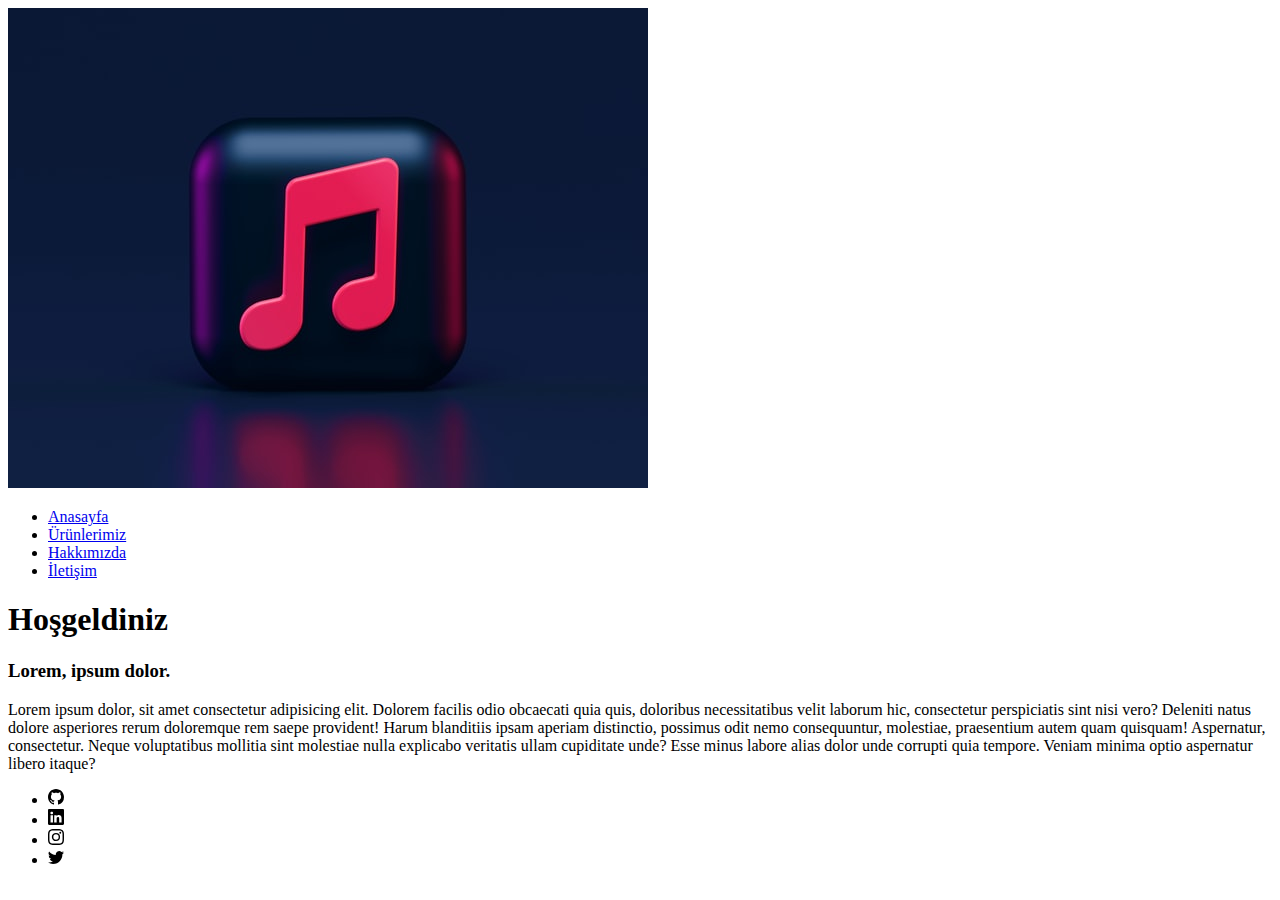
==== index.html @ fceb5fdb "Html dosyaları oluşturuldu." ====
<!DOCTYPE html>
<html lang="tr">
<head>
    <meta charset="UTF-8">
    <meta http-equiv="X-UA-Compatible" content="IE=edge">
    <meta name="viewport" content="width=device-width, initial-scale=1.0">
    <title>Documents</title>
</head>
<body>
    <!-- Header Start -->
    <img src="images/logo.jpg" alt="logo">
        <!-- NavBar Start-->
        <ul>
            <li>
                <a href="index.html">Anasayfa</a>
            </li>
            <li>
                <a href="products.html">Ürünlerimiz</a>
            </li>
            <li>
                <a href="about-us.html">Hakkımızda</a>
            </li>
            <li>
                <a href="contact.html">İletişim</a>
            </li>
        </ul>
        <!-- NavBar End -->

    <!-- Header End -->


    <!-- Section Start -->
    <section>
        <!-- Article Start -->
        <article>
            <h1>Hoşgeldiniz</h1>
        </article>
        <article>
            <h3>Lorem, ipsum dolor.</h3>
            <p>Lorem ipsum dolor, sit amet consectetur adipisicing elit. Dolorem facilis odio obcaecati quia quis, doloribus necessitatibus velit laborum hic, consectetur perspiciatis sint nisi vero? Deleniti natus dolore asperiores rerum doloremque rem saepe provident! Harum blanditiis ipsam aperiam distinctio, possimus odit nemo consequuntur, molestiae, praesentium autem quam quisquam! Aspernatur, consectetur. Neque voluptatibus mollitia sint molestiae nulla explicabo veritatis ullam cupiditate unde? Esse minus labore alias dolor unde corrupti quia tempore. Veniam minima optio aspernatur libero itaque?</p>
        </article>
        <!-- Article End -->
    </section>
    <!-- Section End -->


    <!-- Footer Start -->
    <ul>
        <li>
            <a href="https://github.com/sametkeles06" target="_blank"><img src="images/github.svg" alt="github"></a>
        </li>
        <li>
            <a href="https://www.linkedin.com/in/samet-kele%C5%9F-258595164" target="_blank"><img src="images/linkedin.svg" alt="linkedin"></a>
        </li>
        <li>
            <a href="https://www.instagram.com/" target="_blank"><img src="images/instagram.svg" alt="instagram"></a>
        </li>
        <li>
            <a href="https://twitter.com/?lang=en" target="_blank"><img src="images/twitter.svg" alt="twitter"></a>
        </li>
    </ul>
    <!-- Footer End -->
</body>
</html>
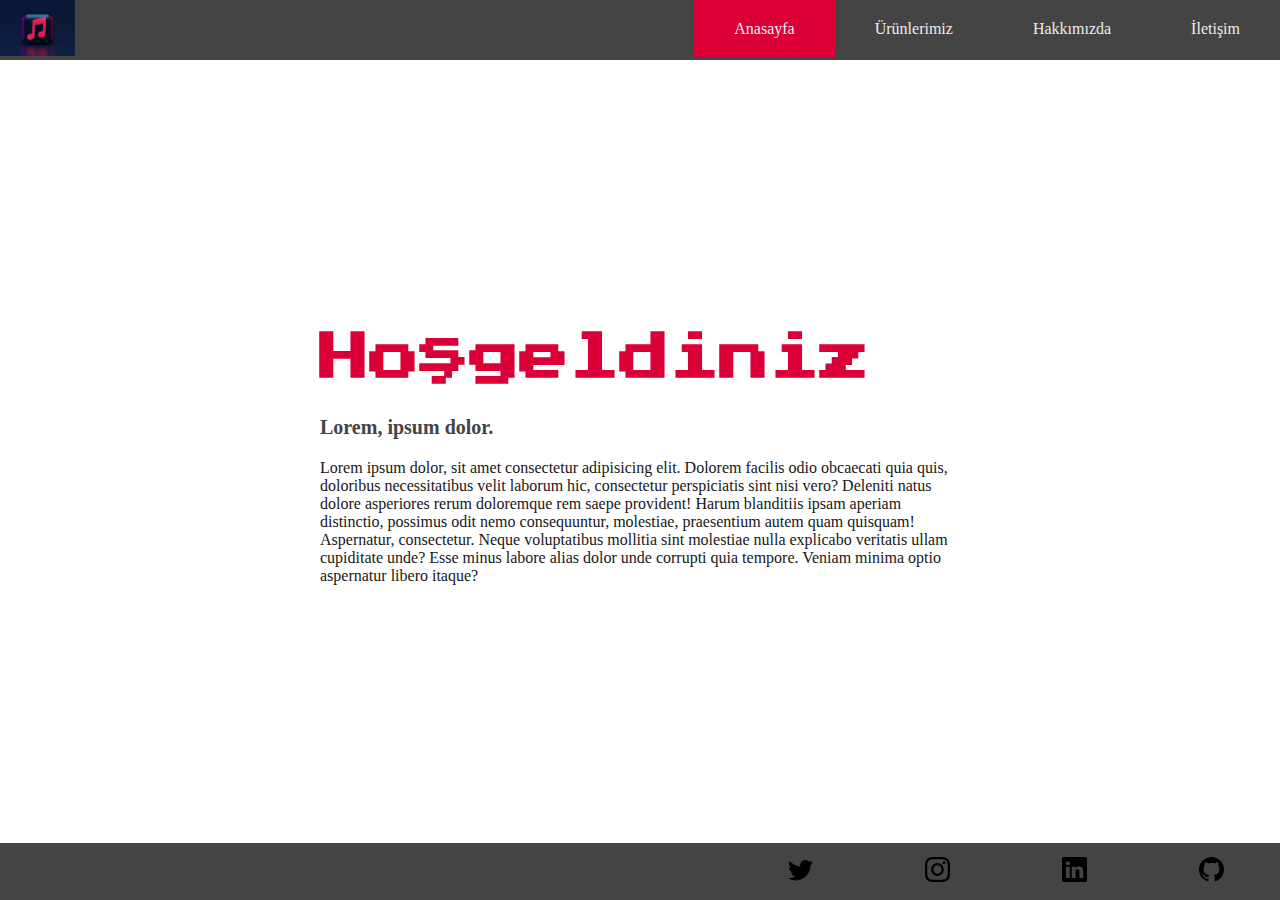
==== commit 336e7abc: "last commit" ====
--- a/index.html
+++ b/index.html
@@ -4,33 +4,40 @@
     <meta charset="UTF-8">
     <meta http-equiv="X-UA-Compatible" content="IE=edge">
     <meta name="viewport" content="width=device-width, initial-scale=1.0">
-    <title>Documents</title>
+    <title>Hoşgeldiniz</title>
+    <link rel="stylesheet" href="CSS/style-sheet.css">
+    <style>
+        @import url('https://fonts.googleapis.com/css2?family=Press+Start+2P&display=swap');
+        </style>
 </head>
 <body>
-    <!-- Header Start -->
-    <img src="images/logo.jpg" alt="logo">
         <!-- NavBar Start-->
-        <ul>
-            <li>
-                <a href="index.html">Anasayfa</a>
-            </li>
-            <li>
-                <a href="products.html">Ürünlerimiz</a>
-            </li>
-            <li>
-                <a href="about-us.html">Hakkımızda</a>
-            </li>
-            <li>
-                <a href="contact.html">İletişim</a>
-            </li>
-        </ul>
+        <nav class="navbar">
+            <ul class="navbar-ul">
+                <li class="logo-li">
+                    <a href="index.html"><img src="images/logo.jpg" alt="logo" class="logo"></a>
+                </li>
+                <li class="navbar-li">
+                    <a href="contact.html">İletişim</a>
+                </li>
+                <li class="navbar-li">
+                    <a href="about-us.html">Hakkımızda</a>
+                </li>
+                <li class="navbar-li">
+                    <a href="products.html">Ürünlerimiz</a>
+                </li>
+                <li class="navbar-li">
+                    <a class="active" href="index.html">Anasayfa</a>
+                </li>
+            </ul>
+        </nav>
         <!-- NavBar End -->
 
     <!-- Header End -->
 
 
     <!-- Section Start -->
-    <section>
+    <section class="container">
         <!-- Article Start -->
         <article>
             <h1>Hoşgeldiniz</h1>
@@ -45,20 +52,22 @@
 
 
     <!-- Footer Start -->
-    <ul>
-        <li>
-            <a href="https://github.com/sametkeles06" target="_blank"><img src="images/github.svg" alt="github"></a>
-        </li>
-        <li>
-            <a href="https://www.linkedin.com/in/samet-kele%C5%9F-258595164" target="_blank"><img src="images/linkedin.svg" alt="linkedin"></a>
-        </li>
-        <li>
-            <a href="https://www.instagram.com/" target="_blank"><img src="images/instagram.svg" alt="instagram"></a>
-        </li>
-        <li>
-            <a href="https://twitter.com/?lang=en" target="_blank"><img src="images/twitter.svg" alt="twitter"></a>
-        </li>
-    </ul>
+    <div class="footer">
+        <ul>
+            <li class=>
+                <a href="https://github.com/sametkeles06" target="_blank"><img src="images/github.svg" alt="github"></a>
+            </li>
+            <li>
+                <a href="https://www.linkedin.com/in/samet-kele%C5%9F-258595164" target="_blank"><img src="images/linkedin.svg" alt="linkedin"></a>
+            </li>
+            <li>
+                <a href="https://www.instagram.com/" target="_blank"><img src="images/instagram.svg" alt="instagram"></a>
+            </li>
+            <li>
+                <a href="https://twitter.com/?lang=en" target="_blank"><img src="images/twitter.svg" alt="twitter"></a>
+            </li>
+        </ul>
+    </div>
     <!-- Footer End -->
 </body>
 </html>--- a/CSS/style-sheet.css
+++ b/CSS/style-sheet.css
@@ -0,0 +1,157 @@
+.navbar-ul {
+    list-style-type: none;
+    margin: 0;
+    padding: 0;
+    overflow: hidden;
+    background-color: #444444;
+}
+
+.navbar-li {
+    float: right;
+    /* margin: 0 30px; */
+    
+} 
+
+.navbar-li a {
+    display: block;
+    color: #EDEDED;
+    text-align: center;
+    padding: 20px 40px;
+    text-decoration: none;
+}
+
+.navbar-li a:hover:not(.active) {
+
+    background-color: #171717;
+}
+
+.active {
+
+    background-color: #DA0037;
+}
+
+.logo {
+    width:75px;
+}
+
+.logo-li {
+    float: left;
+}
+
+.logo-li a {
+    display: block;
+}
+
+.navbar {
+    position: fixed; 
+    top:0px; 
+    left: 0px; 
+    right: 0px;
+    z-index: 999;
+} 
+
+.container {
+    position: absolute;
+    top:50%;
+    left:50%;
+    transform:translate(-50%,-50%);
+}
+
+/* .footer {
+    background-color:#444444;
+    position: absolute;
+    bottom: 0;
+    left: 0px;
+    right: 0px;
+}
+.footer li {
+    float: right;
+    margin: 0 30px;
+} */
+
+.footer ul {
+    list-style-type: none;
+    margin: 0;
+    padding: 0;
+    overflow: hidden;
+    background-color: #444444;
+}
+
+.footer li {
+    float: right;
+    margin: 0 40px;
+    
+} 
+
+.footer {
+    position: fixed; 
+    bottom:0px; 
+    left: 0px; 
+    right: 0px;
+    z-index: 999;
+} 
+
+.footer li a {
+    display: block;
+    text-align: center;
+    padding: 14px 16px; 
+    text-decoration: none;
+}
+
+.footer li a img {
+    width: 25px;
+}
+
+h1 {
+    font-size: 50px;
+    color:#DA0037;
+    font-family: 'Press Start 2P', cursive;
+}
+h3 {
+    color:#444444;
+    font-size: 20px;
+}
+p {
+    color:#171717;
+}
+
+.contact {
+    list-style-type:none;
+}
+
+.contact li a {
+    color:#171717;
+    text-decoration: none;
+}
+.email {
+    line-height: 50px;
+}
+.tel {
+    line-height: 25px;
+}
+
+.gitar {
+    width: 300px;
+}
+
+.bateri {
+    width: 300px;
+}
+
+.piyano {
+    width: 300px;
+}
+
+.cello {
+    width: 300px;
+}
+
+.arp {
+    width: 300px;
+    margin: 30 30px;
+}
+.product {
+    position: relative;
+    overflow: hidden;
+    
+}